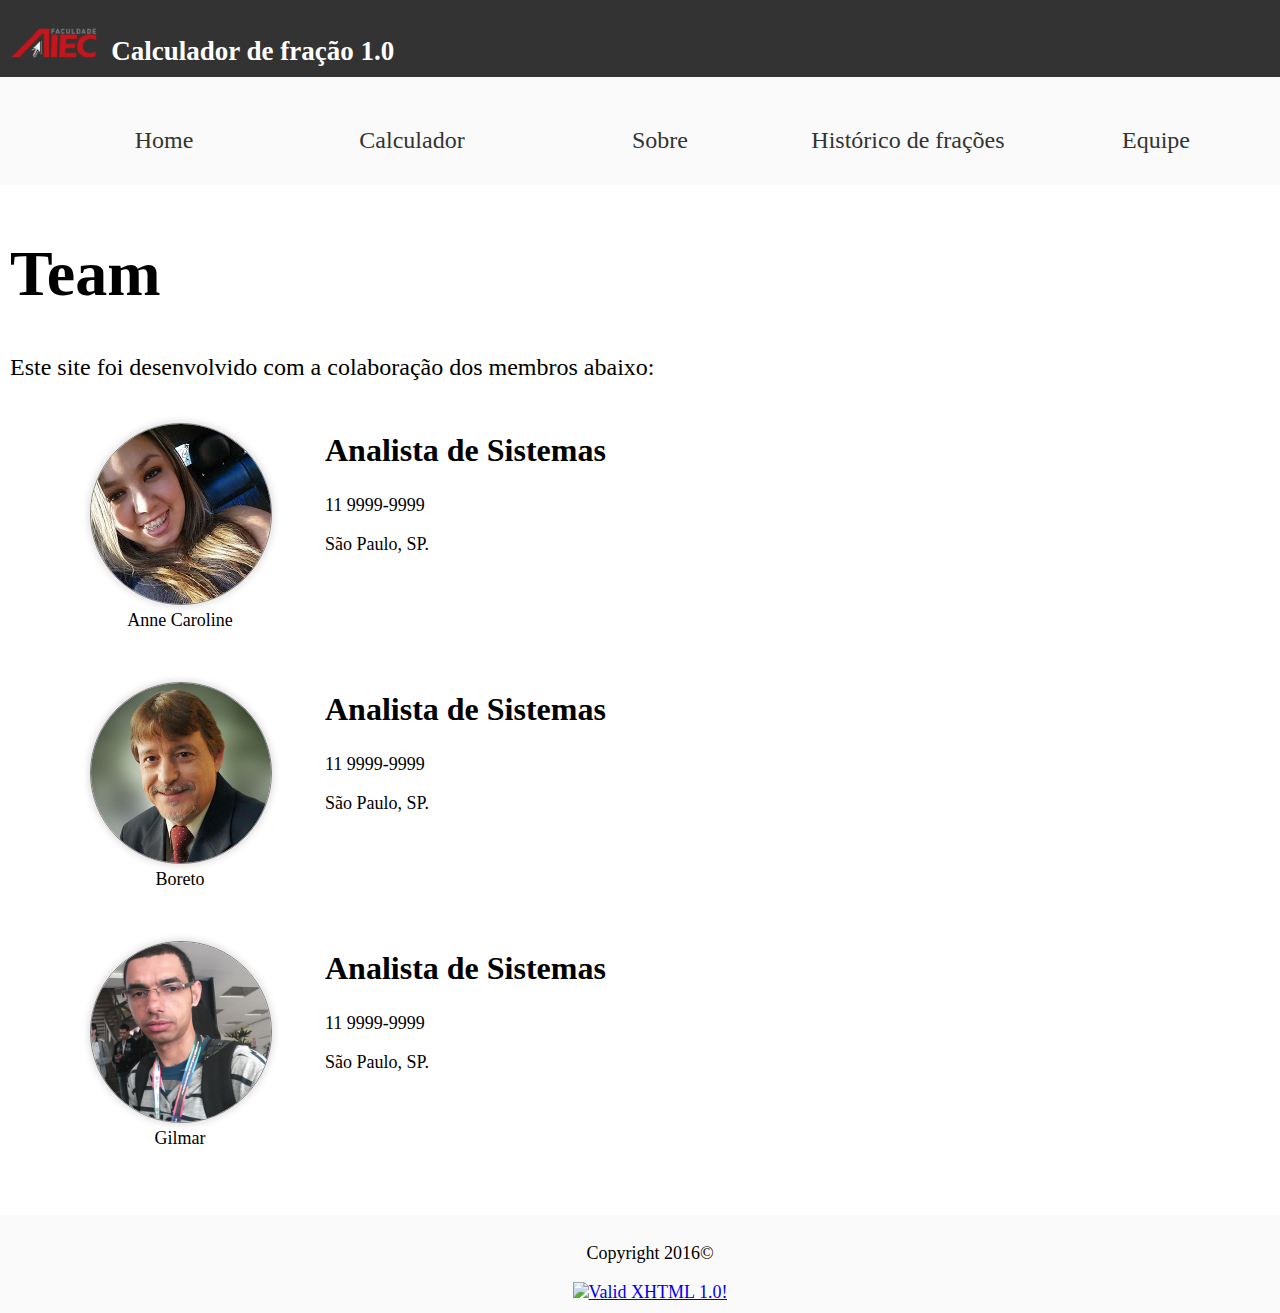
==== equipe.html @ 7084665e "Estrutura e proposta inicial" ====
<!DOCTYPE html>
<html lang="pt-br">
	<head>
		<meta charset="utf-8">
		<meta content="width=device-width, initial-scale=1, maximum-scale=1" name="viewport">
		<meta name="description" content="Atividade da disciplina Programação Web (AIEC), cujo objetivo visa complementar os conhecimentos adquiridos pelos discentes no âmbito da disciplina pela abordagem dos conceitos estudados com o desenvolvimento de páginas estáticas em linguagem HTML." />
		<meta name="keywords" content="calculadora,fracao,matematica,conta">
		<link rel="icon" type="image/png" href="assets/images/calculator.png" />
		<link rel="stylesheet" type="text/css" href="assets/css/base.css">
		<link rel="stylesheet" type="text/css" href="assets/css/equipe.css">
		<script type="text/javascript" src="assets/js/jquery-1.9.0.js" ></script>
		<title>Páginas HTML Estáticas - Equipe</title>
	</head>
	<body class="equipe">
		<header class="main" >
			<h1><img src="assets/images/aiec-logo.png" class="logo"> Calculador de fração 1.0</h1>
			<nav>
				<ul>
					<li><a href="index.html"> Home</a></li>
					<li><a href="calculadora.html"> Calculador</a></li>
					<li><a href="sobre.html"> Sobre</a></li>
					<li><a href="historico.html"> Histórico de frações</a></li>
					<li><a href="equipe.html"> Equipe</a></li>
				</ul>
			</nav>
		</header>
		<section class="content">
			<article>
				<header>
					<h1>Team</h1>
					<p>Este site foi desenvolvido com a colaboração dos membros abaixo:</p>
				</header>
				<ul class="profile">
					<li>
						<figure>
							<img src="assets/images/anne.jpg">
							<figcaption>Anne Caroline</figcaption>
						</figure>
						<div class="description" itemscope itemtype="http://data-vocabulary.org/Organization">
						    <h2 itemprop="occupation">Analista de Sistemas</h2>
						    <p itemprop="tel">11 9999-9999</p>
						    <p itemprop="address" itemscope itemtype="http://data-vocabulary.org/Address">
						      <span itemprop="locality">São Paulo</span>,
						      <span itemprop="region">SP</span>.
						    </p>
						</div>
					</li>
					<li>
						<figure>
							<img src="assets/images/boreto.jpg">
							<figcaption>Boreto</figcaption>
						</figure>
						<div class="description" itemscope itemtype="http://data-vocabulary.org/Organization">
						    <h2 itemprop="occupation">Analista de Sistemas</h2>
						    <p itemprop="tel">11 9999-9999</p>
						    <p itemprop="address" itemscope itemtype="http://data-vocabulary.org/Address">
						      <span itemprop="locality">São Paulo</span>,
						      <span itemprop="region">SP</span>.
						    </p>
						</div>
					</li>
					<li>
						<figure>
							<img src="assets/images/gilmar.jpg">
							<figcaption>Gilmar</figcaption>
						</figure>
						<div class="description" itemscope itemtype="http://data-vocabulary.org/Organization">
						    <h2 itemprop="occupation">Analista de Sistemas</h2>
						    <p itemprop="tel">11 9999-9999</p>
						    <p itemprop="address" itemscope itemtype="http://data-vocabulary.org/Address">
						      <span itemprop="locality">São Paulo</span>,
						      <span itemprop="region">SP</span>.
						    </p>
						</div>
					</li>
				</ul>
			</article>
		</section>
		<footer>
			<p>Copyright 2016©</p>
			<a href="http://validator.w3.org/check?uri=referer"><img src="https://www.w3.org/Icons/valid-html401-blue" alt="Valid XHTML 1.0!" width="55" /></a>
		</footer>
	</body>
</html>
---- assets/css/base.css ----
/* importa os estilos para fonte e normalização de tags (reset) */
@import url("font.css");
@import url("normalize.css");

body{
  font-family: 'Open Sans Condensed';
  margin: 0;
  font-size: 1.125em;
}

input[type="email"],
input[type="number"]{
  border: 1px solid #ddd;
  padding: 4px 8px;
}

input[type="email"]:focus {
  border: 1px solid #000;
}

input[type="submit"] {
  font-weight: bold;
  padding: 4px 8px;
  border:1px solid #000;
  background: #3b5998;
  color:#fff;
}

form {
  width: 50%;
  margin: 0 auto;
}

.p {
  padding-top: 30px;
}

ul{list-style: none;}
aside.last-calculations{
    float: right;
    height: 450px;
}
.last-calculations li{cursor: pointer;}

nav a{text-decoration: none;}

header.main{
    background: #fafafa;
    display: table;
    width: 100%
}

header.main h1{
    background: #333;
    color: #FFF;
    margin: 0;
    padding: 10px;
    font-size: 1.5em;
}

header.main nav {
    transition: background .7s;
}

header.main li {
    text-align: center;
    line-height: 90px;
    height: 90px;
    font-size: 1.225rem;
    float:left;
    width: 20%;
}

header.main nav li a {
    color:#333;
}

header.main nav li a:hover{
    color: blue;
}

@media screen and (min-width: 64em) {
    header.main li {
        font-size: 1.5rem
    }
}

h2{
    font-size: 2rem;
    text-shadow: 3px, 3px, 3px, 3px, rgba(0, 0, 0, 0.8)
}

img.logo{
    width: 7.5%;
}

footer{
    padding: 10px;
    margin-top: 20px;
    display: block;
    clear: both;
    text-align: center;
    background: #fafafa;
    margin-bottom: 0;
    width: 100%;
}

section{
    padding: 10px;
}

article header p{
    font-size: 24px;
}

@media screen and (max-width: 1280px) {
    h1 {
        font-size: 4rem
    }
}

@media screen and (max-width: 1023px) {
    h1 {
        font-size: 3rem
    }
}

@media screen and (max-width: 767px) {
    h1 {
        font-size: 2.25rem
    }
    h2 {
        margin-right: 10%;
        margin-left: 10%
    }
    p {
        font-size: 1rem
    }
}

@media screen and (max-width: 639px) {
    h1 {
        font-size: 1.5rem
    }
    h2 {
        font-size: 1rem
    }
    p {
        padding-right: 10%;
        padding-left: 10%
    }
    .header h1 {
        font-size: 1.5rem
    }
    .main-menu ul li {
        font-size: 1.5rem
    }
    footer ul li {
        padding: 15px
    }
}

img.icon-calc{
    width: 25px;
    position: relative;
    top: 5px;
    right: 2px;
}

.success{
    background-color: green !important;
    color: #FFF;
}

#calc-reset{
    cursor: pointer;
}

section.content{
    min-height: 600px;
}
---- assets/css/equipe.css ----
ul.profile li{
    display: table;
    width: 100%;
    margin-top: 15px;
}

ul.profile li .description{
    display: table;
    float: left;
    margin-left: 15px;
}

ul.profile li figure{
    width: 180px;
    text-align: center;
    float: left;
}
ul.profile li figure img{
    -webkit-border-radius: 150px;
    -moz-border-radius: 150px;
    border-radius: 150px;
    border: 1px solid gray;
     box-shadow: 0px 0px 6px 2px rgba(220, 216, 216, 0.84);
    -moz-box-shadow: 0px 0px 6px 2px rgba(220, 216, 216, 0.84);
    -webkit-box-shadow: 0px 0px 6px 2px rgba(220, 216, 216, 0.84);
}
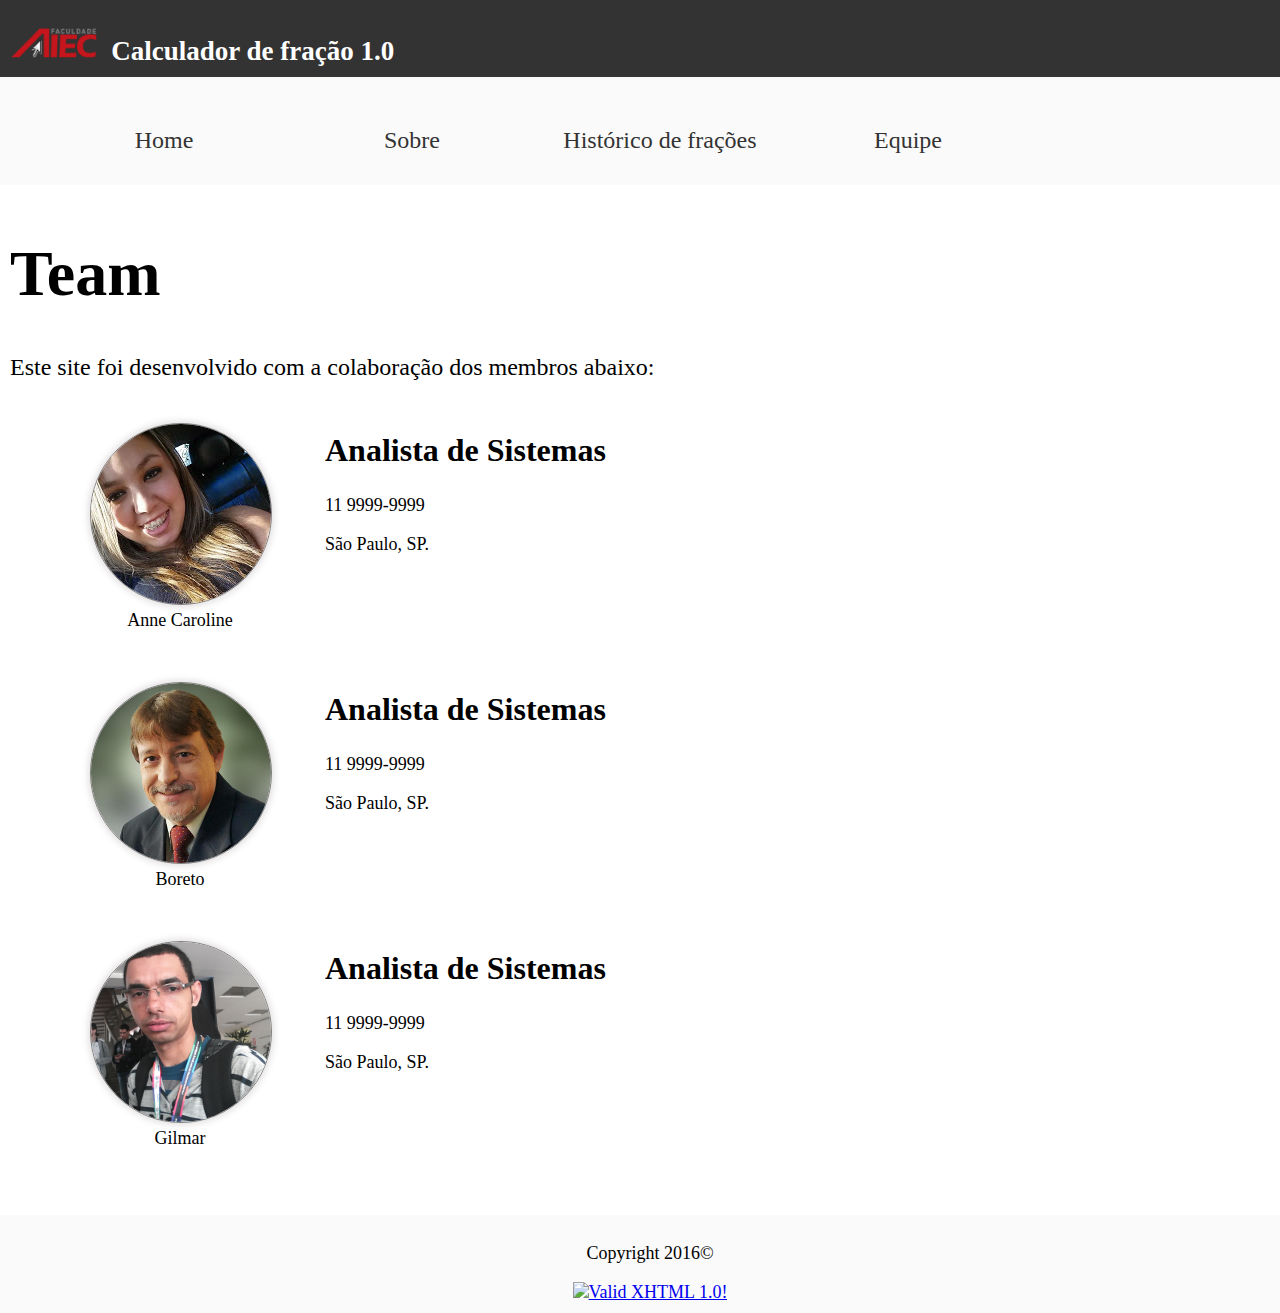
==== commit 67c54706: "Paginas e ajustes finais" ====
--- a/equipe.html
+++ b/equipe.html
@@ -17,7 +17,6 @@
 			<nav>
 				<ul>
 					<li><a href="index.html"> Home</a></li>
-					<li><a href="calculadora.html"> Calculador</a></li>
 					<li><a href="sobre.html"> Sobre</a></li>
 					<li><a href="historico.html"> Histórico de frações</a></li>
 					<li><a href="equipe.html"> Equipe</a></li>
--- a/assets/css/base.css
+++ b/assets/css/base.css
@@ -8,10 +8,17 @@
   font-size: 1.125em;
 }
 
+input,input::-moz-focus-inner,
+input:-moz-focusring {
+    border: 0;
+    outline: none;
+}
+
 input[type="email"],
 input[type="number"]{
   border: 1px solid #ddd;
   padding: 4px 8px;
+  outline: none;
 }
 
 input[type="email"]:focus {
@@ -76,7 +83,7 @@
 }
 
 header.main nav li a:hover{
-    color: blue;
+    font-weight: bold;
 }
 
 @media screen and (min-width: 64em) {
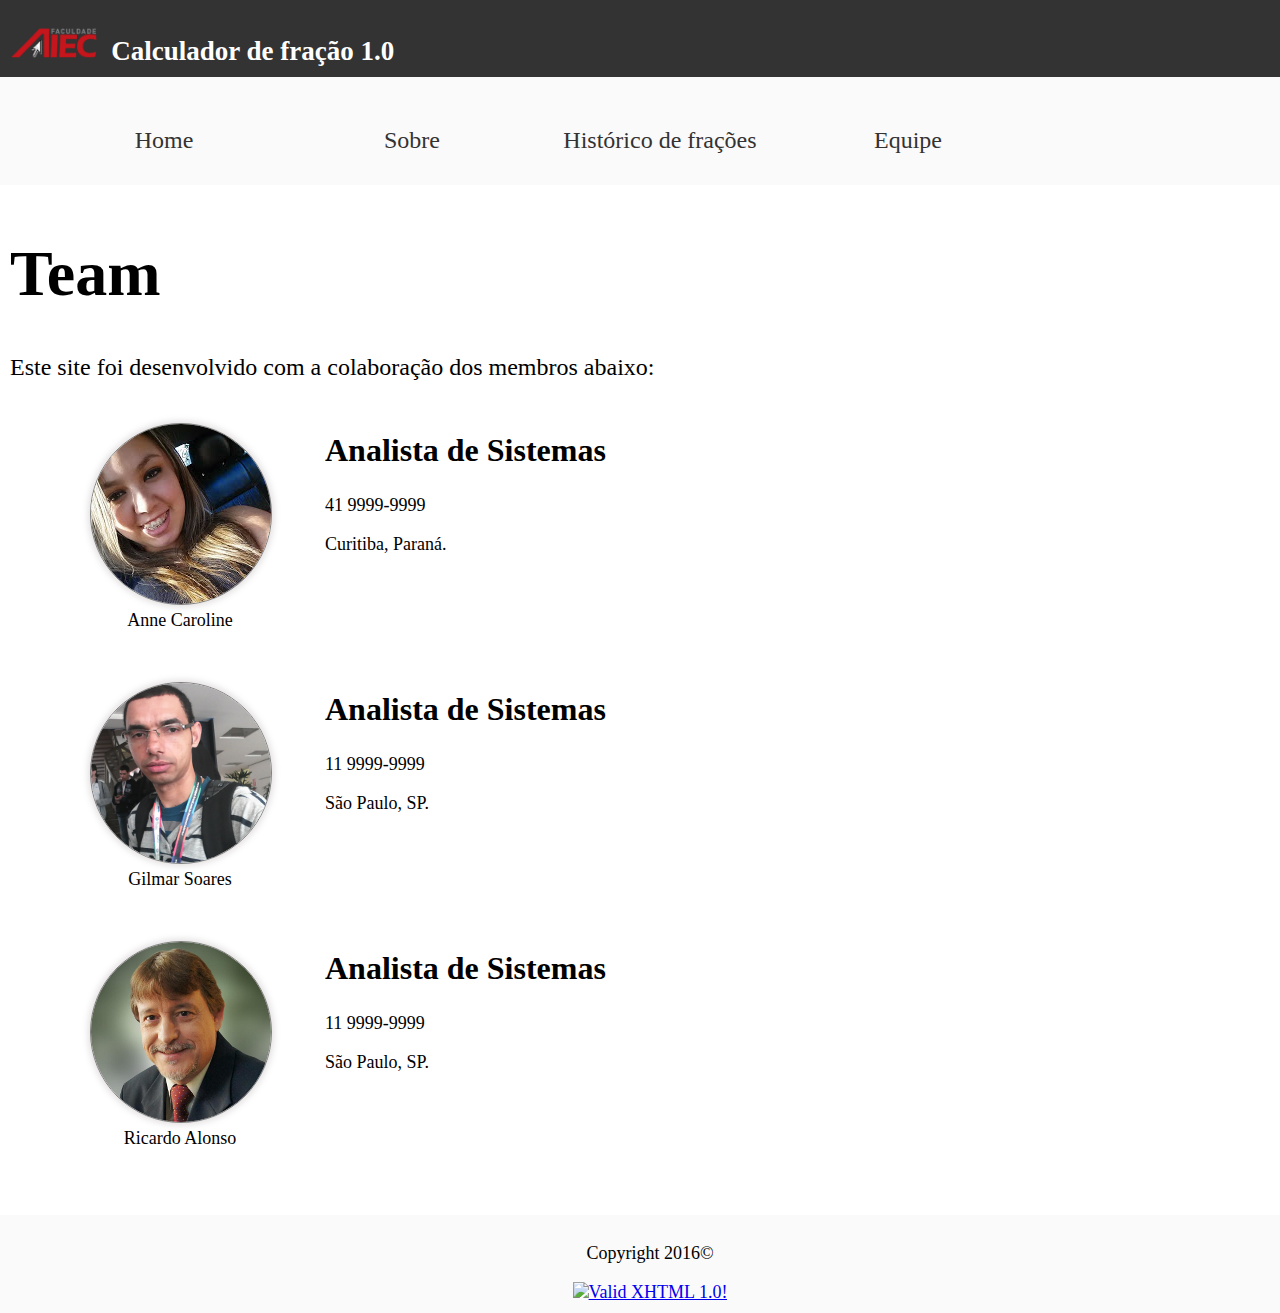
==== commit bc7ed99c: "Melhorias visuais e adptacao para dispositivos moveis" ====
--- a/equipe.html
+++ b/equipe.html
@@ -13,7 +13,7 @@
 	</head>
 	<body class="equipe">
 		<header class="main" >
-			<h1><img src="assets/images/aiec-logo.png" class="logo"> Calculador de fração 1.0</h1>
+			<h1><a href="index.html"><img src="assets/images/aiec-logo.png" class="logo"></a> Calculador de fração 1.0</h1>
 			<nav>
 				<ul>
 					<li><a href="index.html"> Home</a></li>
@@ -35,10 +35,24 @@
 							<img src="assets/images/anne.jpg">
 							<figcaption>Anne Caroline</figcaption>
 						</figure>
-						<div class="description" itemscope itemtype="http://data-vocabulary.org/Organization">
+						<div class="description" itemscope itemtype="http://schema.org/Organization">
+						    <h2 itemprop="occupation">Analista de Sistemas</h2>
+						    <p itemprop="tel">41 9999-9999</p>
+						    <p itemprop="address" itemscope itemtype="http://schema.org/address">
+						      <span itemprop="locality">Curitiba</span>,
+						      <span itemprop="region">Paraná</span>.
+						    </p>
+						</div>
+					</li>
+					<li>
+						<figure>
+							<img src="assets/images/gilmar.jpg">
+							<figcaption>Gilmar Soares</figcaption>
+						</figure>
+						<div class="description" itemscope itemtype="http://schema.org/Organization">
 						    <h2 itemprop="occupation">Analista de Sistemas</h2>
 						    <p itemprop="tel">11 9999-9999</p>
-						    <p itemprop="address" itemscope itemtype="http://data-vocabulary.org/Address">
+						    <p itemprop="address" itemscope itemtype="http://schema.org/address">
 						      <span itemprop="locality">São Paulo</span>,
 						      <span itemprop="region">SP</span>.
 						    </p>
@@ -47,29 +61,15 @@
 					<li>
 						<figure>
 							<img src="assets/images/boreto.jpg">
-							<figcaption>Boreto</figcaption>
+							<figcaption>Ricardo Alonso</figcaption>
 						</figure>
-						<div class="description" itemscope itemtype="http://data-vocabulary.org/Organization">
-						    <h2 itemprop="occupation">Analista de Sistemas</h2>
-						    <p itemprop="tel">11 9999-9999</p>
-						    <p itemprop="address" itemscope itemtype="http://data-vocabulary.org/Address">
-						      <span itemprop="locality">São Paulo</span>,
-						      <span itemprop="region">SP</span>.
-						    </p>
-						</div>
-					</li>
-					<li>
-						<figure>
-							<img src="assets/images/gilmar.jpg">
-							<figcaption>Gilmar</figcaption>
-						</figure>
-						<div class="description" itemscope itemtype="http://data-vocabulary.org/Organization">
-						    <h2 itemprop="occupation">Analista de Sistemas</h2>
-						    <p itemprop="tel">11 9999-9999</p>
-						    <p itemprop="address" itemscope itemtype="http://data-vocabulary.org/Address">
-						      <span itemprop="locality">São Paulo</span>,
-						      <span itemprop="region">SP</span>.
-						    </p>
+						<div class="description" itemscope itemtype="http://schema.org/Organization">
+							<h2 itemprop="occupation">Analista de Sistemas</h2>
+							<p itemprop="tel">11 9999-9999</p>
+							<p itemprop="address" itemscope itemtype="http://schema.org/address">
+								<span itemprop="locality">São Paulo</span>,
+								<span itemprop="region">SP</span>.
+							</p>
 						</div>
 					</li>
 				</ul>
--- a/assets/css/base.css
+++ b/assets/css/base.css
@@ -145,7 +145,7 @@
     }
 }
 
-@media screen and (max-width: 639px) {
+@media screen and (max-width: 380px) {
     h1 {
         font-size: 1.5rem
     }
@@ -164,6 +164,20 @@
     }
     footer ul li {
         padding: 15px
+    }
+
+    section.content-left,
+    section.content-right{
+        float: none;
+        width: 100%;
+        margin-top: 10px;
+    }
+
+    section.content-right {
+        float: none;
+        width: 100%;
+        background: #FDFDFD;
+        min-height: 650px;
     }
 }
 
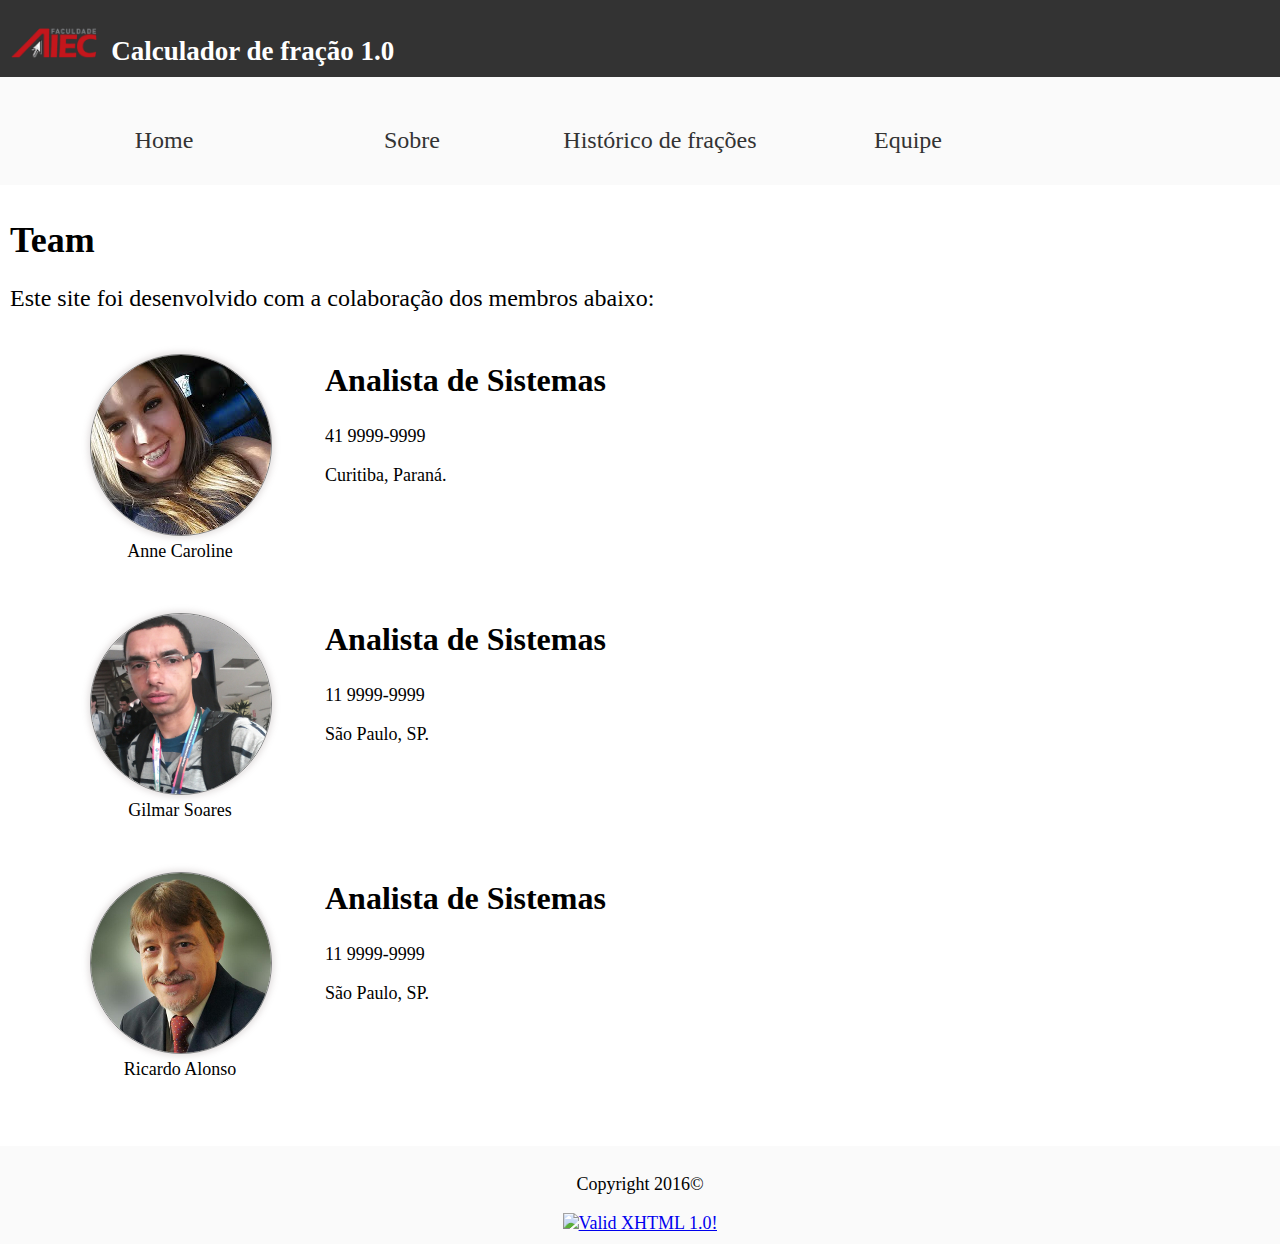
==== commit f4608998: "Ajuste para layout responsive" ====
--- a/equipe.html
+++ b/equipe.html
@@ -8,6 +8,7 @@
 		<link rel="icon" type="image/png" href="assets/images/calculator.png" />
 		<link rel="stylesheet" type="text/css" href="assets/css/base.css">
 		<link rel="stylesheet" type="text/css" href="assets/css/equipe.css">
+		<link rel="stylesheet" type="text/css" href="assets/css/mobile.css" media="screen and (max-width: 768px)">
 		<script type="text/javascript" src="assets/js/jquery-1.9.0.js" ></script>
 		<title>Páginas HTML Estáticas - Equipe</title>
 	</head>
--- a/assets/css/base.css
+++ b/assets/css/base.css
@@ -102,7 +102,7 @@
 }
 
 footer{
-    padding: 10px;
+    padding: 10px 0;
     margin-top: 20px;
     display: block;
     clear: both;
@@ -118,67 +118,6 @@
 
 article header p{
     font-size: 24px;
-}
-
-@media screen and (max-width: 1280px) {
-    h1 {
-        font-size: 4rem
-    }
-}
-
-@media screen and (max-width: 1023px) {
-    h1 {
-        font-size: 3rem
-    }
-}
-
-@media screen and (max-width: 767px) {
-    h1 {
-        font-size: 2.25rem
-    }
-    h2 {
-        margin-right: 10%;
-        margin-left: 10%
-    }
-    p {
-        font-size: 1rem
-    }
-}
-
-@media screen and (max-width: 380px) {
-    h1 {
-        font-size: 1.5rem
-    }
-    h2 {
-        font-size: 1rem
-    }
-    p {
-        padding-right: 10%;
-        padding-left: 10%
-    }
-    .header h1 {
-        font-size: 1.5rem
-    }
-    .main-menu ul li {
-        font-size: 1.5rem
-    }
-    footer ul li {
-        padding: 15px
-    }
-
-    section.content-left,
-    section.content-right{
-        float: none;
-        width: 100%;
-        margin-top: 10px;
-    }
-
-    section.content-right {
-        float: none;
-        width: 100%;
-        background: #FDFDFD;
-        min-height: 650px;
-    }
 }
 
 img.icon-calc{
--- a/assets/css/mobile.css
+++ b/assets/css/mobile.css
@@ -0,0 +1,107 @@
+h1 {
+    font-size: 1.8rem
+}
+h2 {
+    font-size: 1.5rem
+}
+p {
+    padding-right: 10%;
+    padding-left: 10%
+}
+
+.header h1 {
+    font-size: 1.5rem
+}
+.main-menu ul li {
+    font-size: 1.5rem
+}
+
+footer ul li {
+    padding: 15px
+}
+
+section{
+    padding: 0;
+}
+
+article header p{
+    font-size: 1.1em;
+}
+
+section.content-left,
+section.content-right{
+    float: none;
+    width: 99%;
+    margin: 10px auto;
+    display: table;
+}
+
+section.content-right {
+    float: none;
+    width: 100%;
+    background: #FDFDFD;
+    min-height: 650px;
+}
+
+section.content h1,
+section.content-left h2 {
+    text-align: center;
+}
+
+form.calculator ul li {
+    width: 80%;
+}
+
+header.main nav ul{
+    width: 100%;
+    margin: 0;
+    padding: 0;
+}
+
+header.main nav ul li{
+    line-height: normal;
+    height: auto;
+    float: none;
+    width: 100%;
+    display: block;
+    border-bottom: 1px solid darkgray;
+    padding: 0.5em 0;
+    margin: auto;
+}
+
+aside.history{
+    margin-top: 1em;
+}
+
+aside.history table{
+    width: 95%;
+    margin: auto;
+}
+
+form.calculator {
+    position: static;
+    display: table;
+    clear: both;
+    width: 78%;
+    margin: auto;
+}
+
+form.calculator .btn-calculate{
+    position: static;
+    display: block;
+    clear: both;
+    margin: auto;
+}
+
+img.logo{
+    width: 20%;
+}
+
+article.historic table {
+    font-size: 0.8em;
+}
+
+.dataTables_wrapper .dataTables_filter{display: table; float: right;}
+.dataTables_wrapper .dataTables_length {display: table;}
+article.historic table td{padding: 2px;}
+article.historic table caption{margin-top:2em;}